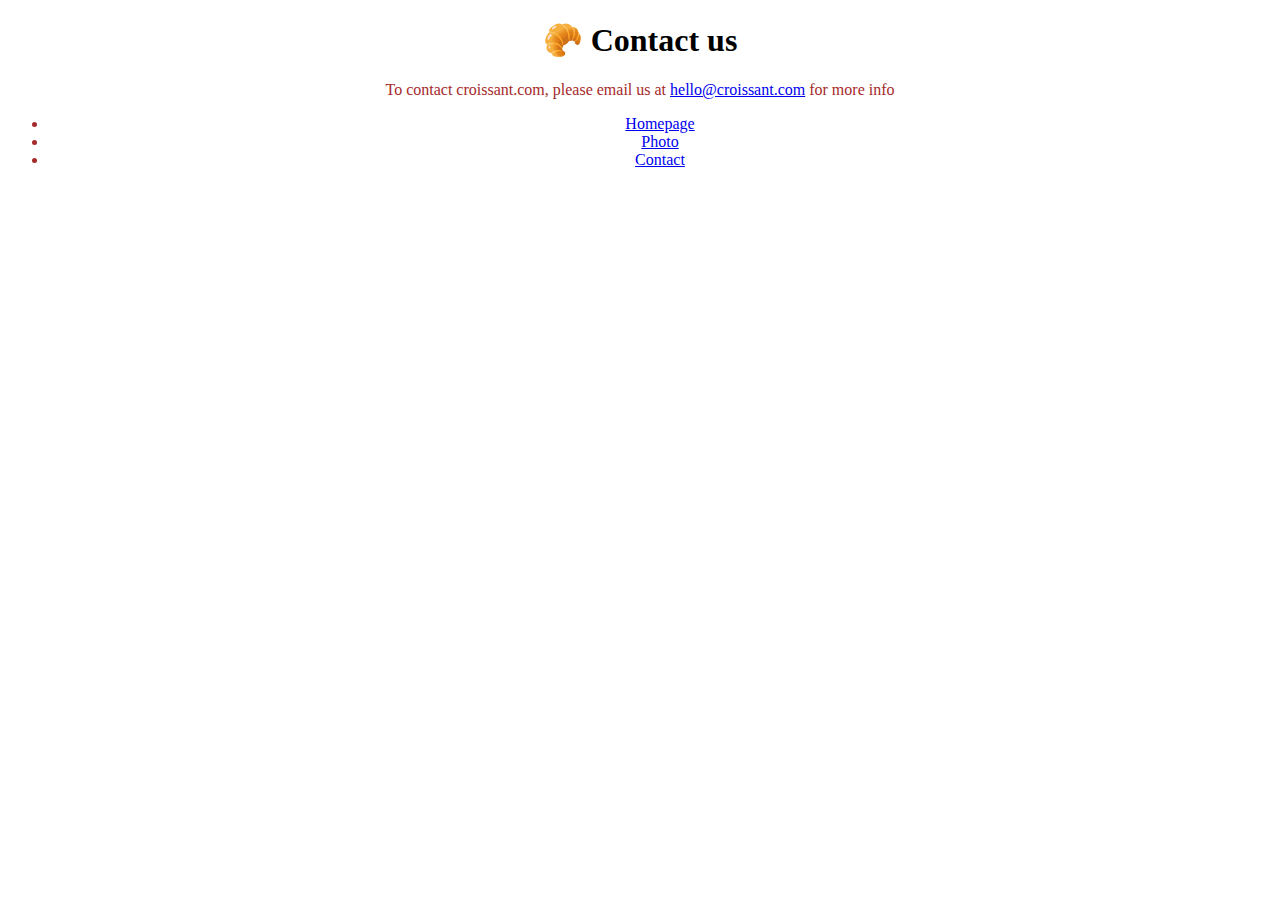
==== contact.html @ 29cc9fff "Added new pages with content" ====
<!DOCTYPE html>
<html lang="en">
<head>
    <meta charset="UTF-8">
    <meta http-equiv="X-UA-Compatible" content="IE=edge">
    <meta name="viewport" content="width=device-width, initial-scale=1.0">

    <link rel="stylesheet" href="src/styles.css" />
    <title>Contact</title>
</head>
<body>
    <div class="container">
    <h1>
        🥐 Contact us
</h1>
    <p>
        To contact croissant.com, please email us at
        <span>
            <a href="mailto:hello@croissant.com"> hello@croissant.com</a>
        </span>
        for more info
    </p>
    <ul>
        <li>
            <a href="/index.html">Homepage</a>
        </li>
        <li>
            <a href="/photo.html"> Photo </a>
        </li>
        <li>
            <a href="/contact.html"> Contact</a>
        </li>
    </ul>
</div>
</body>
</html>
---- src/styles.css ----
body {
  text-align: center;
}

p {
  color: brown;
}

li {
  text-decoration: none;
  color: brown;
}

ul {
  display: block;
}
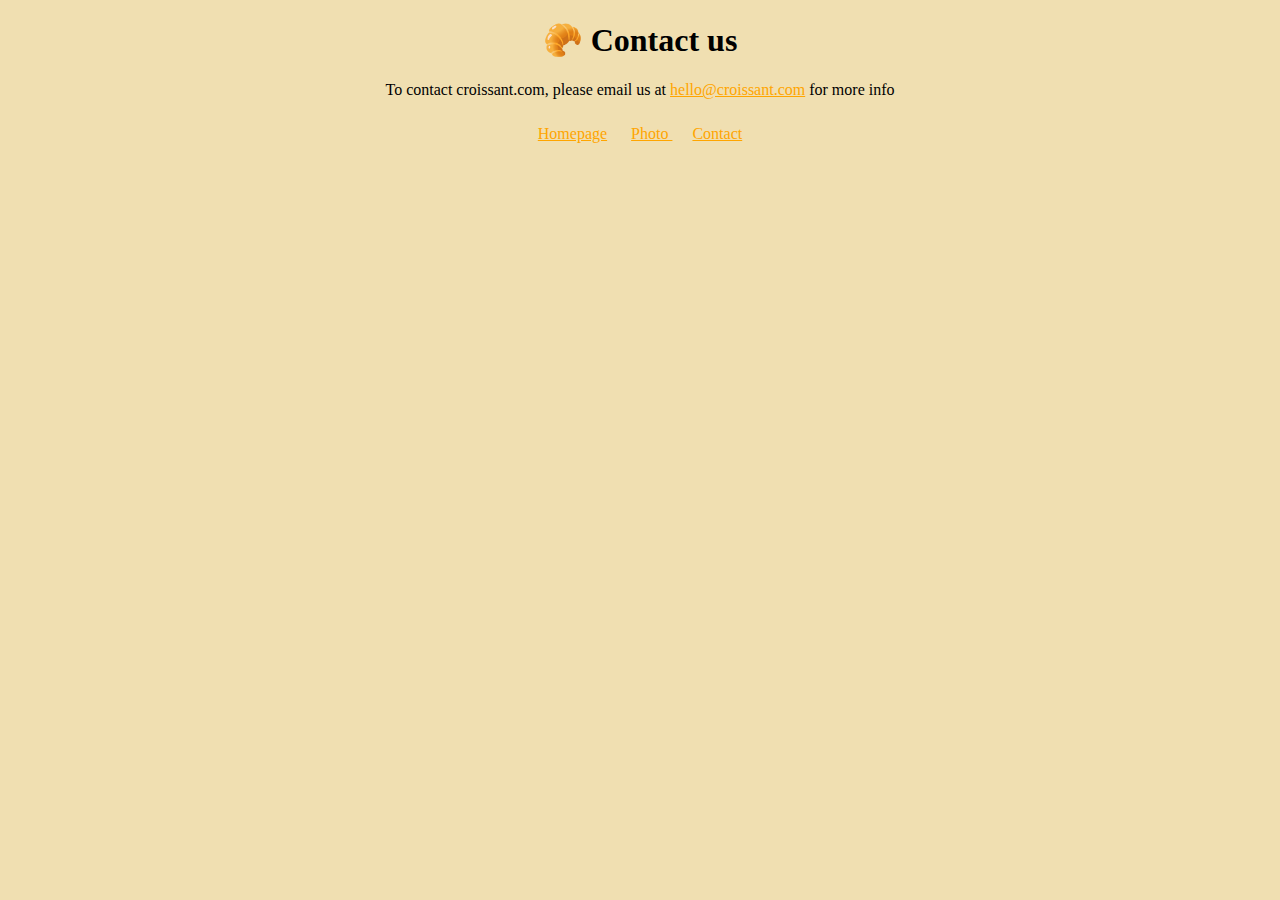
==== commit 90f6ea37: "Added SEO content" ====
--- a/contact.html
+++ b/contact.html
@@ -1,36 +1,38 @@
 <!DOCTYPE html>
 <html lang="en">
-<head>
-    <meta charset="UTF-8">
-    <meta http-equiv="X-UA-Compatible" content="IE=edge">
-    <meta name="viewport" content="width=device-width, initial-scale=1.0">
+  <head>
+    <meta charset="UTF-8" />
+    <meta http-equiv="X-UA-Compatible" content="IE=edge" />
+    <meta name="viewport" content="width=device-width, initial-scale=1.0" />
 
     <link rel="stylesheet" href="src/styles.css" />
-    <title>Contact</title>
-</head>
-<body>
+    <meta
+      name="description"
+      content="Contact us for more information about Croissant"
+    />
+    <title>Contact us - Croissant.com</title>
+  </head>
+  <body>
     <div class="container">
-    <h1>
-        🥐 Contact us
-</h1>
-    <p>
+      <h1>🥐 Contact us</h1>
+      <p>
         To contact croissant.com, please email us at
         <span>
-            <a href="mailto:hello@croissant.com"> hello@croissant.com</a>
+          <a href="mailto:hello@croissant.com"> hello@croissant.com</a>
         </span>
         for more info
-    </p>
-    <ul>
+      </p>
+      <ul>
         <li>
-            <a href="/index.html">Homepage</a>
+          <a href="/index.html">Homepage</a>
         </li>
         <li>
-            <a href="/photo.html"> Photo </a>
+          <a href="/photo.html"> Photo </a>
         </li>
         <li>
-            <a href="/contact.html"> Contact</a>
+          <a href="/contact.html"> Contact</a>
         </li>
-    </ul>
-</div>
-</body>
-</html>+      </ul>
+    </div>
+  </body>
+</html>
--- a/src/styles.css
+++ b/src/styles.css
@@ -1,16 +1,25 @@
 body {
   text-align: center;
-}
-
-p {
-  color: brown;
+  background-color: #f0dfb1;
 }
 
 li {
-  text-decoration: none;
-  color: brown;
+  display: inline;
+  margin: 10px;
 }
 
 ul {
-  display: block;
+  list-style: none;
+  padding: 10px;
+  margin: 10px;
 }
+
+a {
+  color: orange;
+}
+
+img {
+  border: 1px solid #efefef;
+  border-radius: 15px;
+  max-width: 70%;
+}
